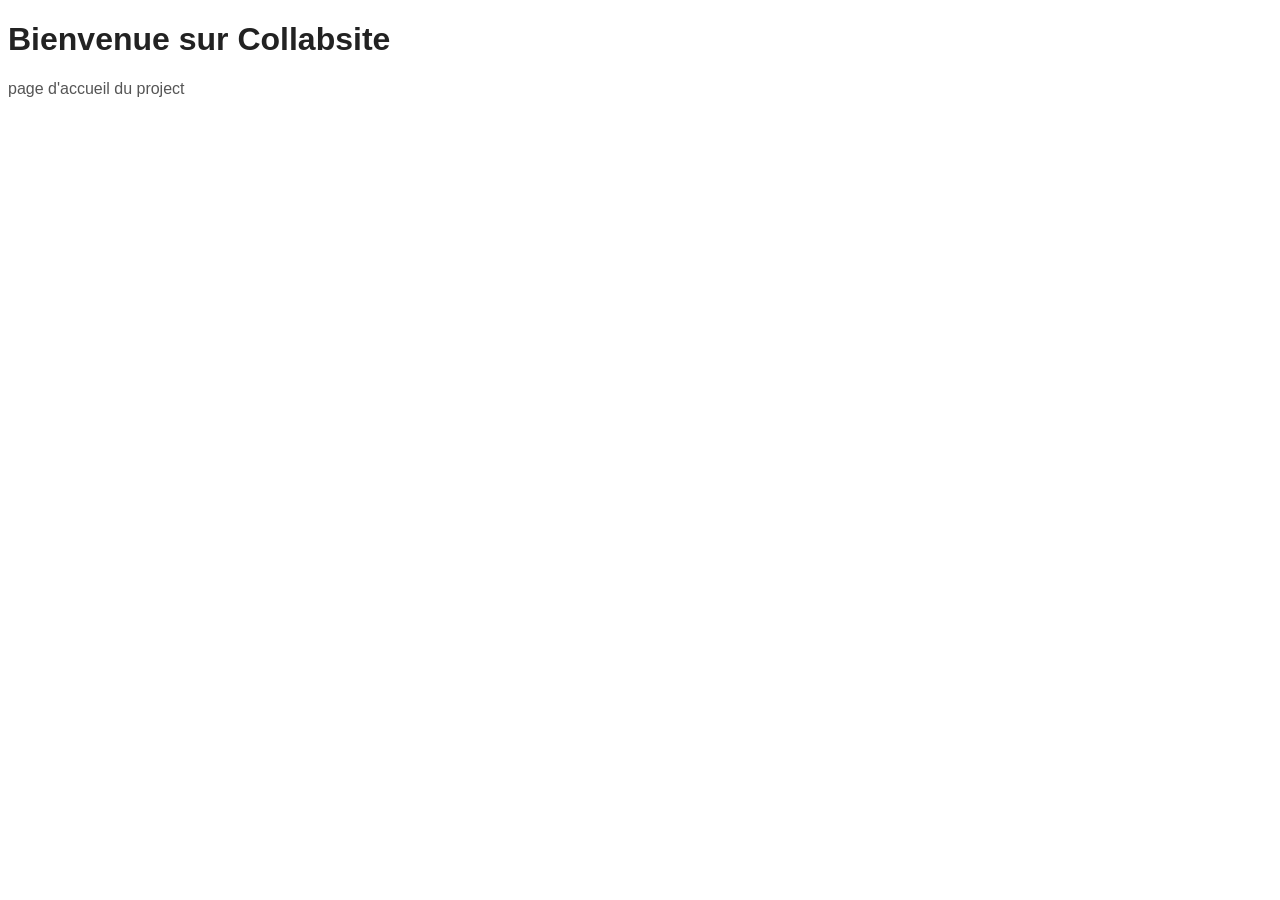
==== index.html @ a9a01466 "Les fichiers de project" ====
<!DOCTYPE html>
<html lang="en">
<head>
    <meta charset="UTF-8">
    <meta name="viewport" content="width=device-width, initial-scale=1.0">
    <link rel="stylesheet" href="style.css">
    <title>Collabsite</title>
</head>
<body>
    <h1>Bienvenue sur Collabsite</h1>
    <p>page d'accueil du project</p>
    
</body>
</html>
---- style.css ----
body {
    font-family: Arial, sans-serif;
    background-color: #fff;
}
h1  {
    color : #222

}
p {
    color : #555
}
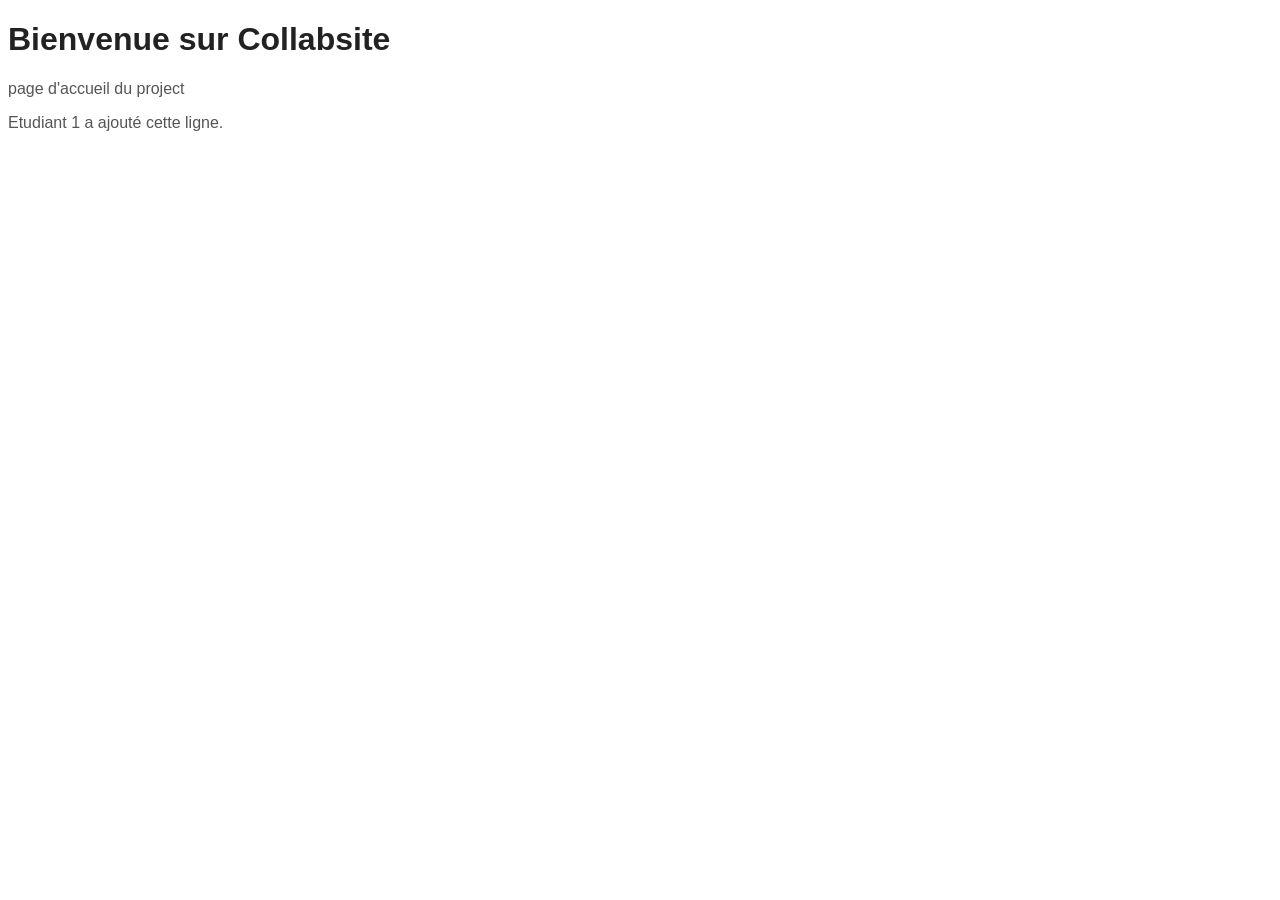
==== commit de941e3d: "Modification par Etudiant 1 sur fichier index.html" ====
--- a/index.html
+++ b/index.html
@@ -9,6 +9,7 @@
 <body>
     <h1>Bienvenue sur Collabsite</h1>
     <p>page d'accueil du project</p>
+    <p>Etudiant 1 a ajouté cette ligne.</p>
     
 </body>
 </html>
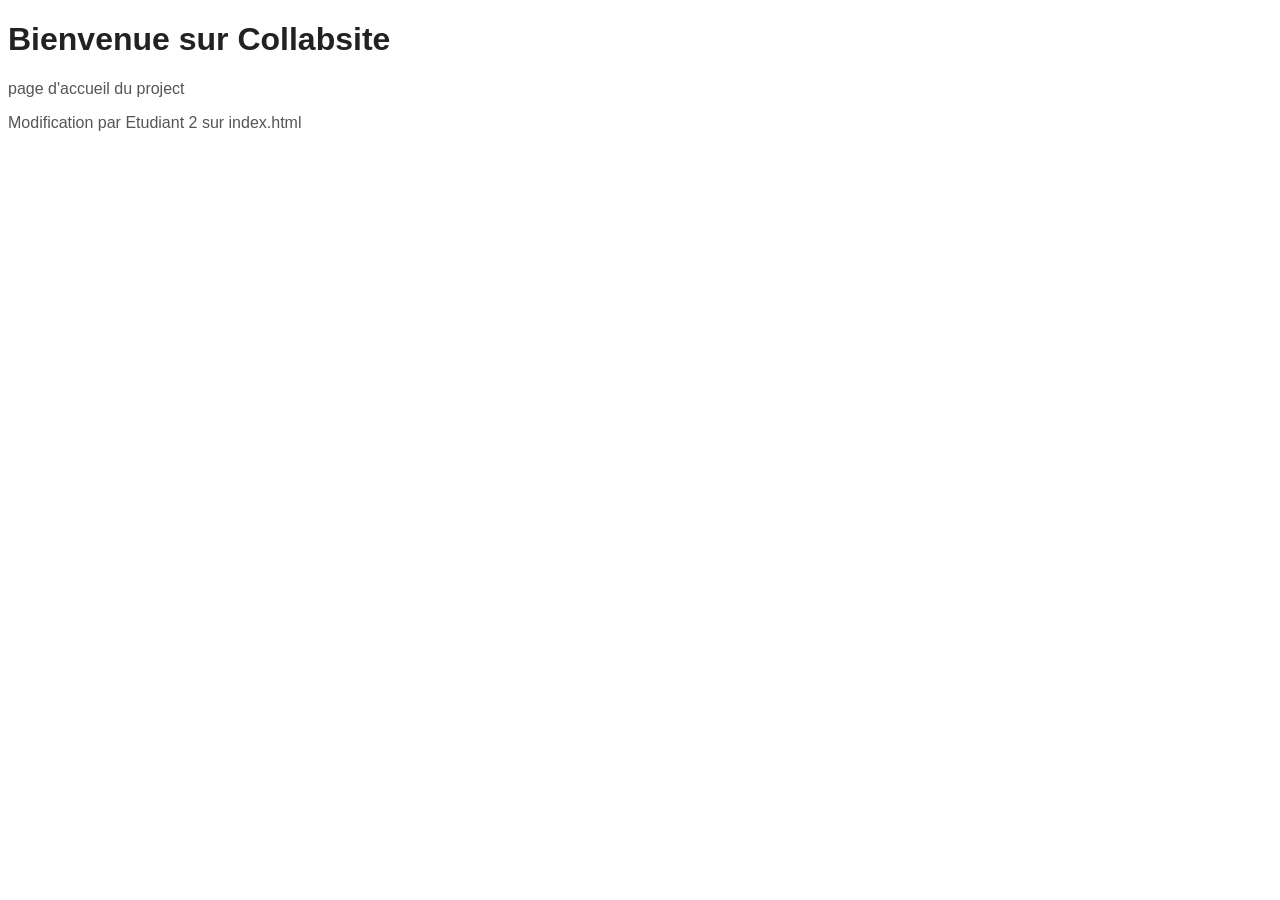
==== commit f94cd673: "Modification locale sur index.html" ====
--- a/index.html
+++ b/index.html
@@ -9,7 +9,6 @@
 <body>
     <h1>Bienvenue sur Collabsite</h1>
     <p>page d'accueil du project</p>
-    <p>Etudiant 1 a ajouté cette ligne.</p>
-    
+    <p>Modification par Etudiant 2 sur index.html</p>
 </body>
 </html>
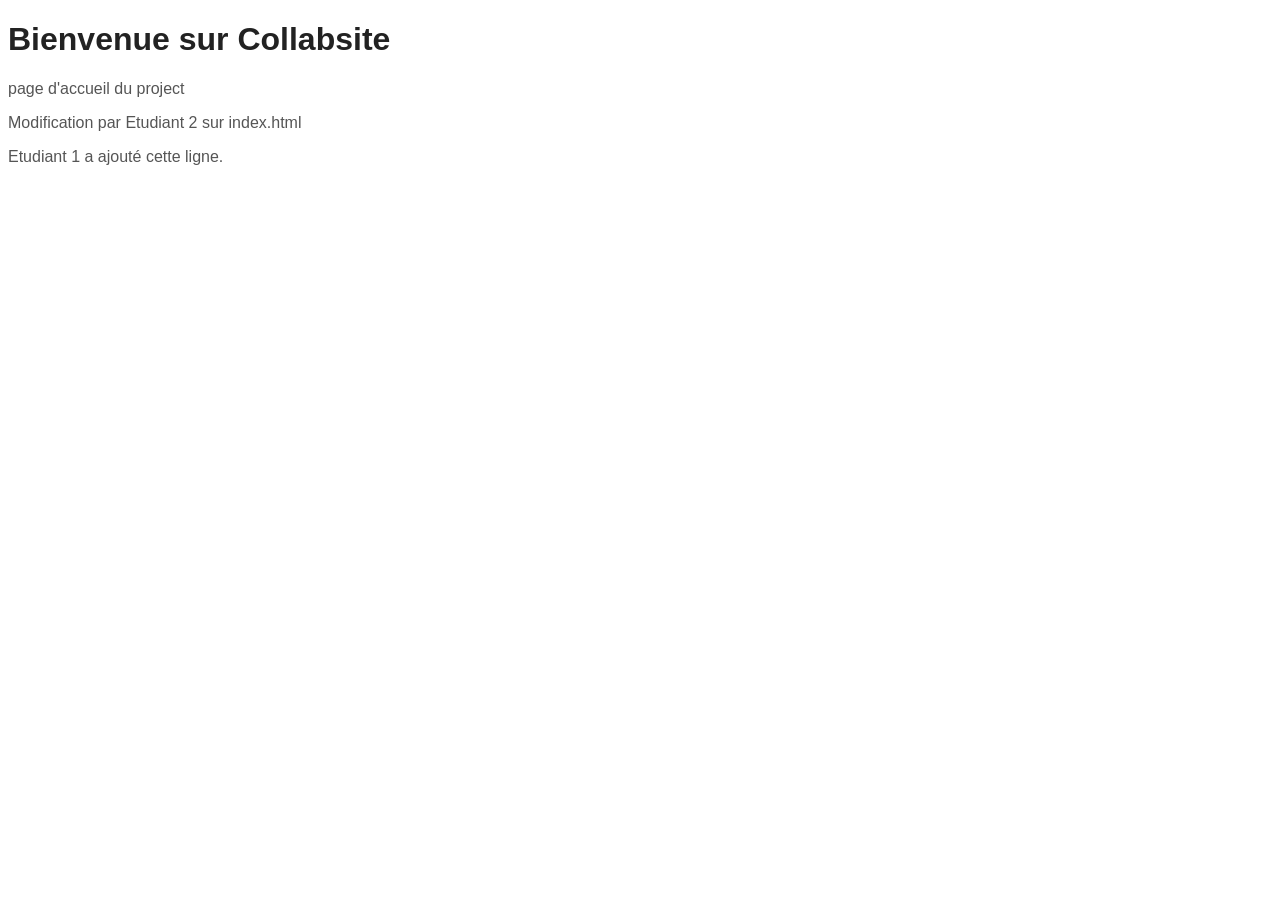
==== commit 61e7cbbd: "Merge branch 'main' into feature-index" ====
--- a/index.html
+++ b/index.html
@@ -10,5 +10,7 @@
     <h1>Bienvenue sur Collabsite</h1>
     <p>page d'accueil du project</p>
     <p>Modification par Etudiant 2 sur index.html</p>
+    <p>Etudiant 1 a ajouté cette ligne.</p>
+    
 </body>
 </html>
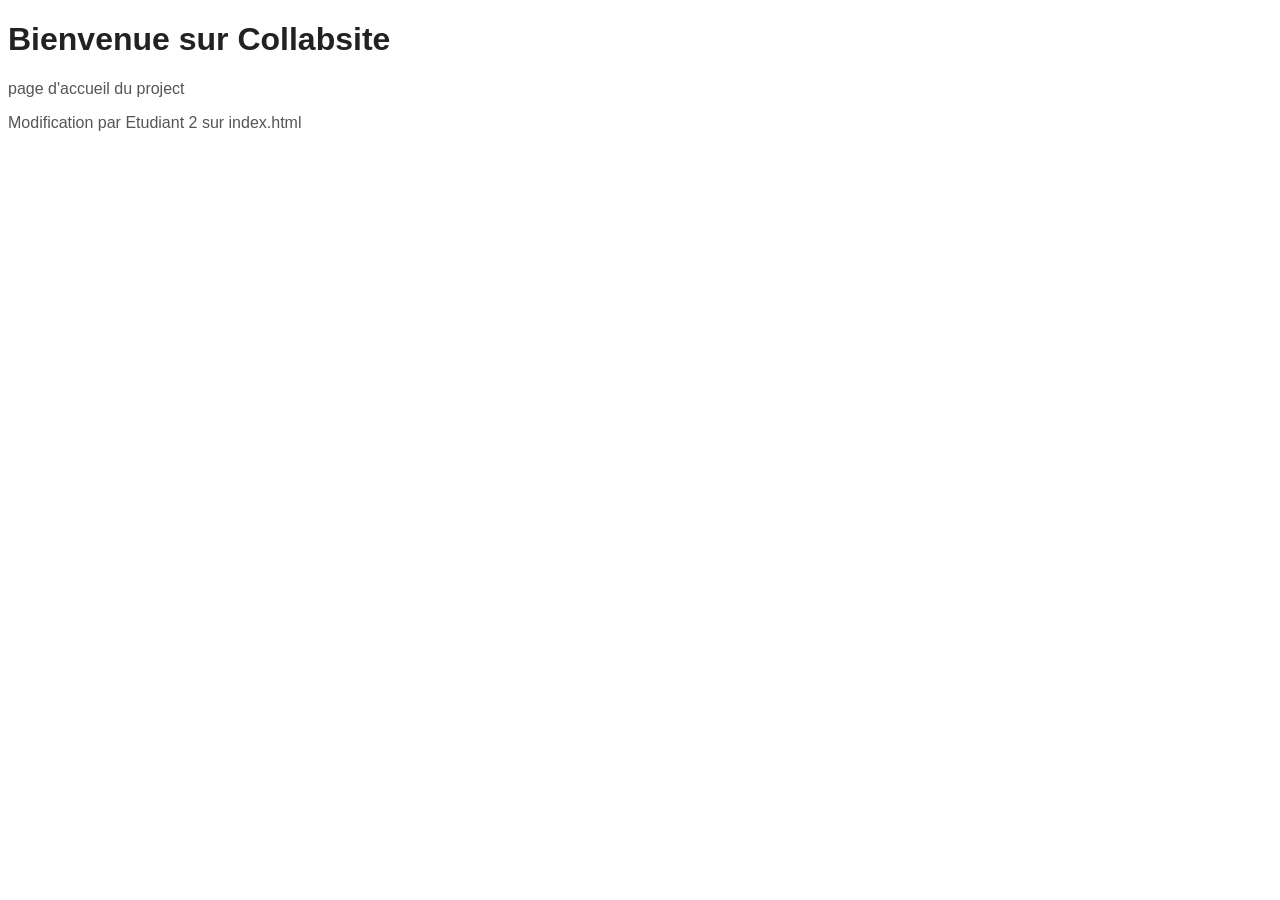
==== commit 58da1b50: "Merge pull request #1 from hyperrex62/feature-contact Ajout du Feature contact" ====
--- a/index.html
+++ b/index.html
@@ -10,7 +10,5 @@
     <h1>Bienvenue sur Collabsite</h1>
     <p>page d'accueil du project</p>
     <p>Modification par Etudiant 2 sur index.html</p>
-    <p>Etudiant 1 a ajouté cette ligne.</p>
-    
 </body>
 </html>
